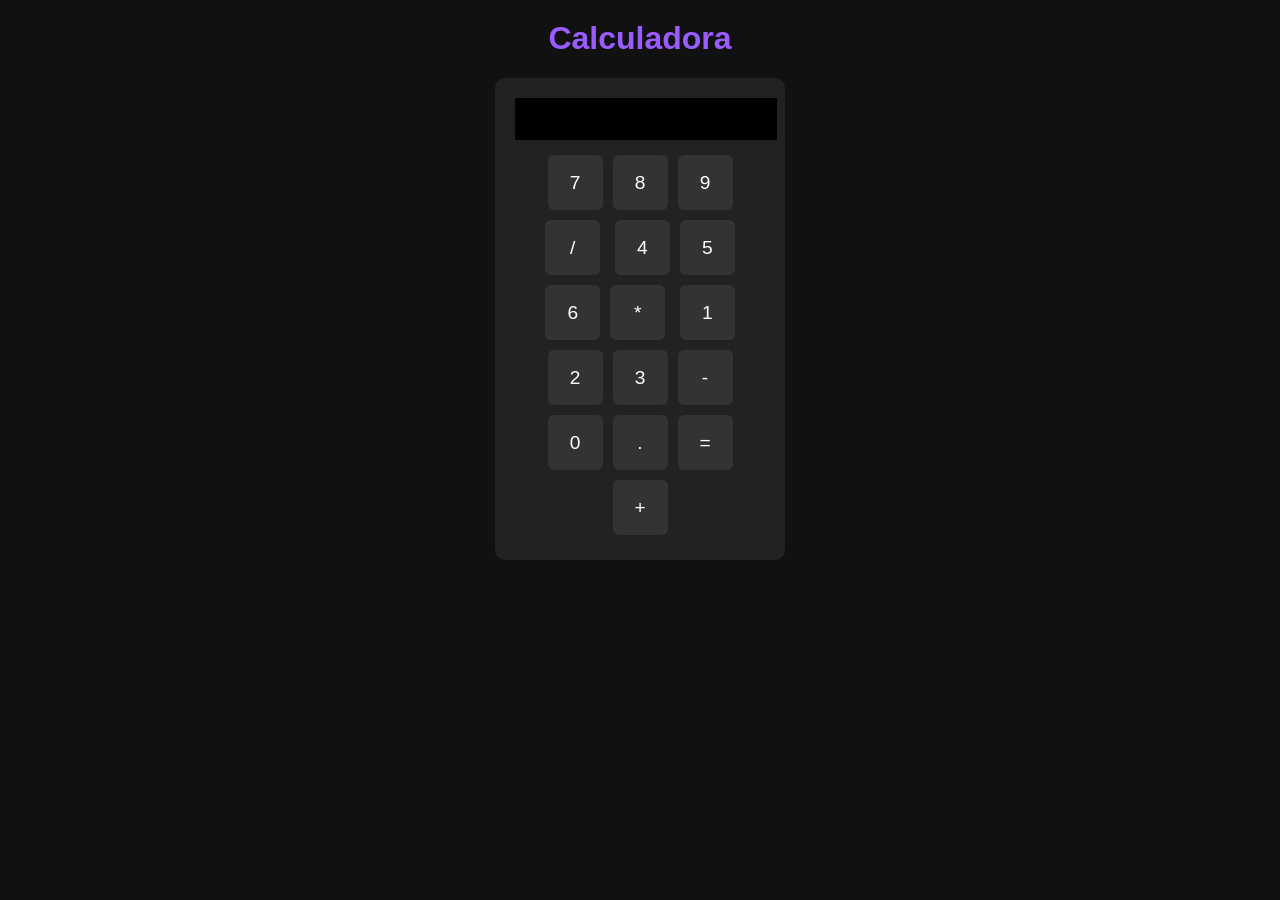
==== proyectos/Calculadora/index.html @ 93ea7747 "Add files via upload" ====
<!DOCTYPE html>
<html lang="es">
<head>
    <meta charset="UTF-8">
    <meta name="viewport" content="width=device-width, initial-scale=1.0">
    <title>Calculadora</title>
    <link rel="stylesheet" href="styles.css">
</head>

<body>

<h1 class="titulo">Calculadora</h1>

<div class="calculadora">
    <input type="text" id="pantalla" readonly>

    <div class="botones">
        <button>7</button><button>8</button><button>9</button><button class="op">/</button>
        <button>4</button><button>5</button><button>6</button><button class="op">*</button>
        <button>1</button><button>2</button><button>3</button><button class="op">-</button>
        <button>0</button><button>.</button><button class="igual">=</button><button class="op">+</button>
    </div>
</div>

<script src="script.js"></script>
</body>
</html>
---- proyectos/Calculadora/styles.css ----
body {
    background: #111;
    color: #fff;
    text-align: center;
    font-family: Arial, sans-serif;
}

h1 {
    margin-top: 20px;
    color: #9b5cff;
}

.calculadora {
    width: 250px;
    margin: 20px auto;
    background: #222;
    padding: 20px;
    border-radius: 10px;
}

#pantalla {
    width: 100%;
    height: 40px;
    font-size: 1.5rem;
    margin-bottom: 10px;
    text-align: right;
    background: #000;
    color: #fff;
    border: none;
    padding-right: 10px;
}

.botones button {
    width: 55px;
    height: 55px;
    margin: 5px;
    font-size: 1.2rem;
    background: #333;
    color: #fff;
    border: none;
    border-radius: 6px;
    cursor: pointer;
    transition: 0.2s;
}

.botones button:hover {
    background: #444;
}
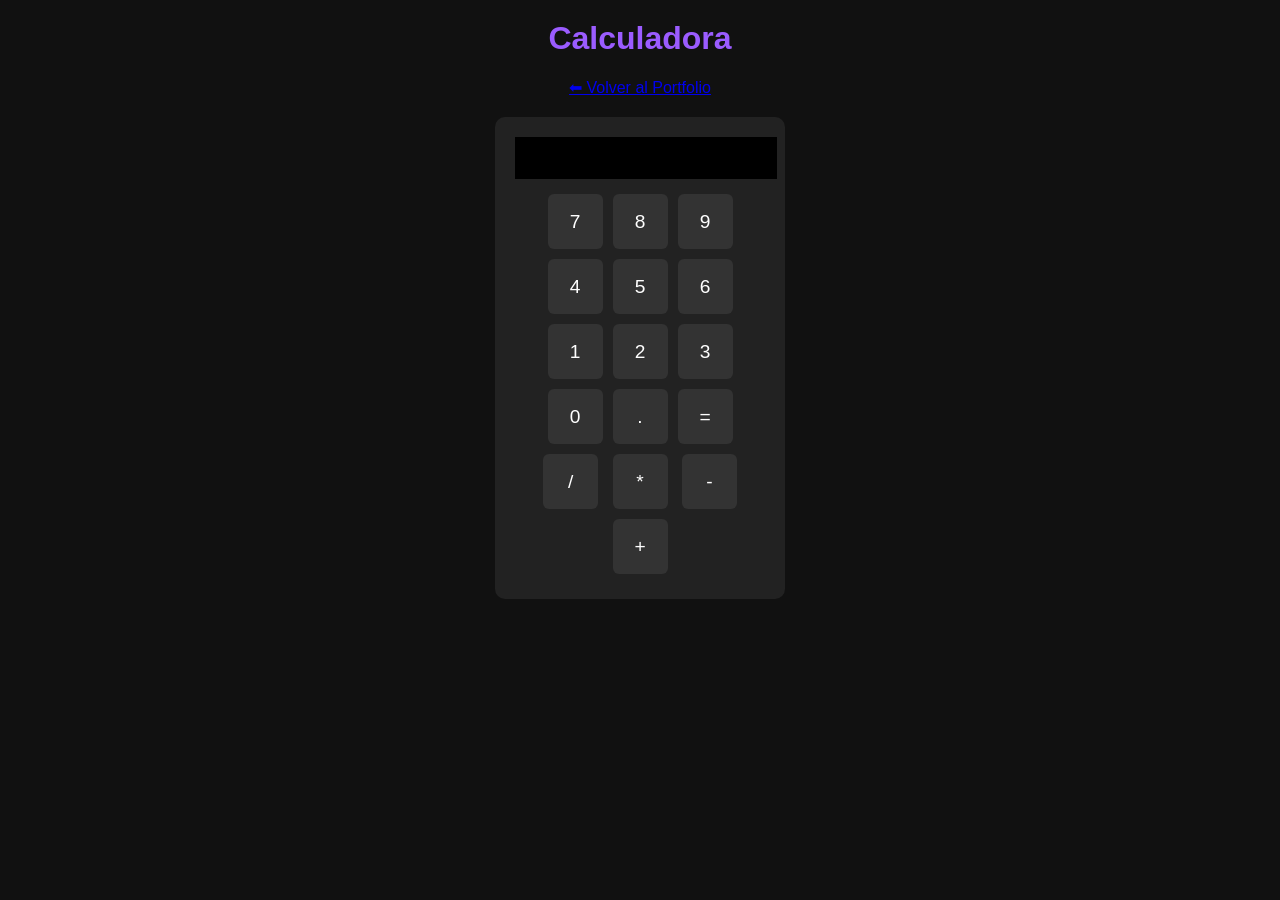
==== commit 47bd305f: "Enhance calculator layout and add navigation link Added a link to return to the portfolio and organi" ====
--- a/proyectos/Calculadora/index.html
+++ b/proyectos/Calculadora/index.html
@@ -1,3 +1,4 @@
+
 <!DOCTYPE html>
 <html lang="es">
 <head>
@@ -11,17 +12,33 @@
 
 <h1 class="titulo">Calculadora</h1>
 
+<a href="../../index.html" class="volver">⬅ Volver al Portfolio</a>
+
 <div class="calculadora">
     <input type="text" id="pantalla" readonly>
 
     <div class="botones">
-        <button>7</button><button>8</button><button>9</button><button class="op">/</button>
-        <button>4</button><button>5</button><button>6</button><button class="op">*</button>
-        <button>1</button><button>2</button><button>3</button><button class="op">-</button>
-        <button>0</button><button>.</button><button class="igual">=</button><button class="op">+</button>
+
+        <!-- Números -->
+        <div class="numeros">
+            <button>7</button><button>8</button><button>9</button>
+            <button>4</button><button>5</button><button>6</button>
+            <button>1</button><button>2</button><button>3</button>
+            <button>0</button><button>.</button><button class="igual">=</button>
+        </div>
+
+        <!-- Signos -->
+        <div class="signos">
+            <button class="op">/</button>
+            <button class="op">*</button>
+            <button class="op">-</button>
+            <button class="op">+</button>
+        </div>
+
     </div>
 </div>
 
 <script src="script.js"></script>
 </body>
 </html>
+
